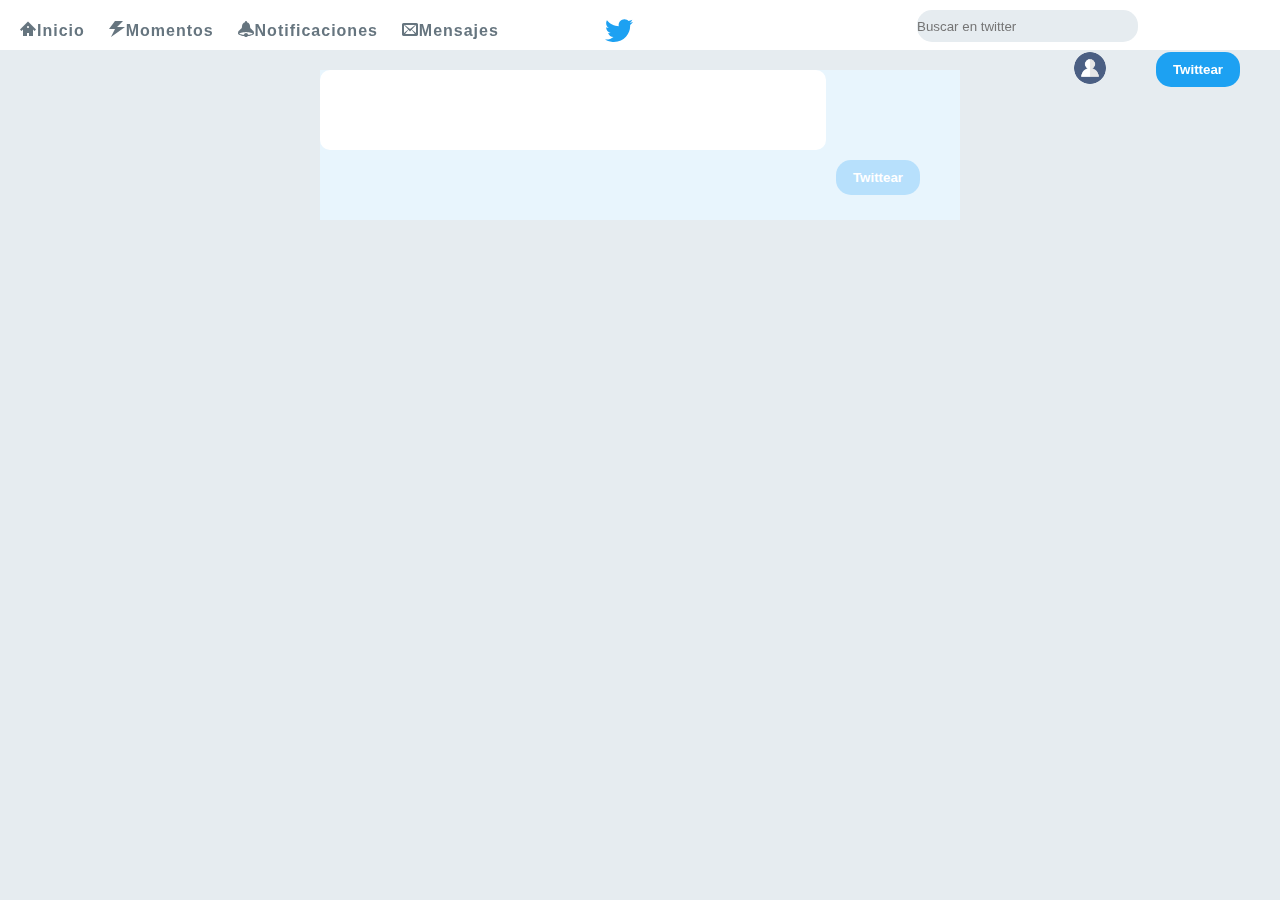
==== twitter/index.html @ 90b0c630 "subiendo ejercicios incompletos" ====
<!DOCTYPE html>
<html>
  <head>
    <meta charset="utf-8">
    <title> Twitter
    </title>
    <!--Uniendo con el css que dará los estilos del html-->
    <link rel="stylesheet" href="css/main.css">
    <!--Link para poner los iconos al html-->
    <link rel="stylesheet" href="assets/fonts/style.css">
  </head>
  <body>
    <nav>
      <!--Poniendo las opciones del menu navegador-->
      <ul>
        <li> <span class="icon-home2"></span>Inicio</li>
        <li><span class="icon-power"></span>Momentos</li>
        <li><span class="icon-bell"></span>Notificaciones</li>
        <li><span class="icon-envelop"></span>Mensajes</li>
      </ul>
      <span id="icon" class="icon-twitter"></span>
      <form class="search display"  method="post">
        <input type="text" placeholder="Buscar en twitter" class="buscador ">
      </form>
      <button type="submit" name="Twittear" class="button-twitter">Twittear</button>
      <span><img  src="assets/images/user.png" alt="user" class="user"></span>
    </nav>
    <section class="conteiner clear display">
      <section class="contenedor" id="generador-tweet">
        <form class="twittear">
          <textarea name="tweet" rows="8" cols="80" id="tweet" maxlength="280"></textarea>
          <input type="submit" name="Twitter" value="Twittear" id="twittear">
        </form>
      </section>
  </section> <!--cierre de coniteiner-->
  <!--Vinculo con el javascript-->
  <script type="text/javascript" src="js/app.js"></script>
  </body>
</html>
---- twitter/css/main.css ----
/* ETIQUETAS DEL HTML*/
*{
  margin: 0px;
  padding: 0px;
}
body{
  background-color: #E6ECF0;
  font-family: sans-serif, Arial;
  font-size: 14px;
  font-weight: 400;
}

/*color #1DA1F2* azulito */

nav {
  background-color: white;
  height: 50px;
  position: fixed;
  width: 100%;
}
nav>ul>li{
  display: inline-block;
  color: #66757f;
  font-size: 16px;
  font-weight: bold;
  list-style: none;
  letter-spacing: 1px;
  margin-left: 20px;
  vertical-align: super;
}
nav>ul>li:hover {
  color:#1DA1F2;
  text-decoration: underline;
}

nav>span>img {
  border-radius: 20px;
  display: inline-block;
  height: 32px;
  weight: 32px;
}
nav>ul{
  display: inline-block;
}


/* CLASES*/

.buscador{
  background-color: #E6ECF0;
  border: 0px;
  border-radius: 15px;
  float: right;
  margin-top:10px;
  margin-left: 280px;
  height: 32px;
  width: 221px;
}
.button-twitter {
  background-color: #1DA1F2;
  border: 0;
  border-radius: 15px;
  color: white;
  font-weight: bolder;
  float:right;
  margin: 7px 40px;
  height: 35px;
  width: 84px;
}
.button-twitter:hover {
  background-color: #B7E0FC;
}
.user {
  float: right;
  margin:7px 10px;
}
.float-rigth {
  float: right;
}
.conteiner {
  background-color:#E8F5FD;
  height: 150px;
  margin-top: 70px;
  margin-left: 25%;
  width: 50%;
}
.twittear>textarea {
  border:none;
  border-radius: 10px;
  height: 80px;
  resize: none;
  width: 506px;
}

.twittear> input {
  background-color: #B7E0FC;
  border: 0;
  border-radius: 15px;
  color: white;
  font-weight: bolder;
  float:right;
  margin: 7px 40px;
  height: 35px;
  width: 84px;
}
.twittear> input:hover{
  background-color:#1DA1F2; }
.clear {
  clear: both;
}
.display {
  display: inline-block;
}

/*ID*/
#icon {
  color: #1DA1F2;
  font-size: 2em;
  display: inline-block;
  margin-left: 8%;
}
---- twitter/assets/fonts/style.css ----
@font-face {
  font-family: 'icomoon';
  src:  url('icomoon.eot?m0e98t');
  src:  url('icomoon.eot?m0e98t#iefix') format('embedded-opentype'),
    url('icomoon.ttf?m0e98t') format('truetype'),
    url('icomoon.woff?m0e98t') format('woff'),
    url('icomoon.svg?m0e98t#icomoon') format('svg');
  font-weight: normal;
  font-style: normal;
}

[class^="icon-"], [class*=" icon-"] {
  /* use !important to prevent issues with browser extensions that change fonts */
  font-family: 'icomoon' !important;
  speak: none;
  font-style: normal;
  font-weight: normal;
  font-variant: normal;
  text-transform: none;
  line-height: 1;

  /* Better Font Rendering =========== */
  -webkit-font-smoothing: antialiased;
  -moz-osx-font-smoothing: grayscale;
}

.icon-home2:before {
  content: "\e901";
}
.icon-image:before {
  content: "\e90d";
}
.icon-envelop:before {
  content: "\e945";
}
.icon-bell:before {
  content: "\e951";
}
.icon-search:before {
  content: "\e986";
}
.icon-power:before {
  content: "\e9b5";
}
.icon-twitter:before {
  content: "\ea96";
}
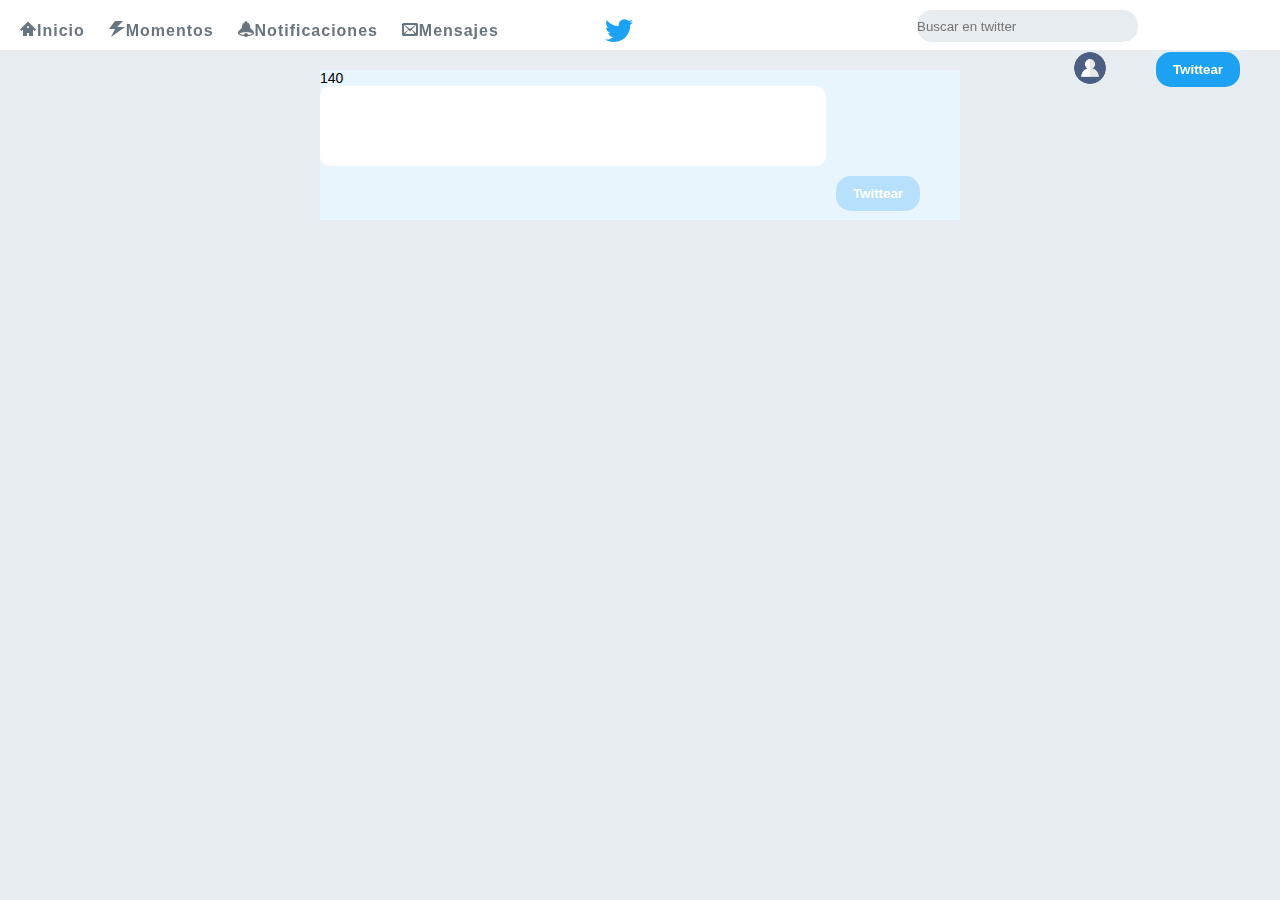
==== commit 898bb472: "haciendo cambios al Twitter hasta aqui todo bien" ====
--- a/twitter/index.html
+++ b/twitter/index.html
@@ -25,10 +25,16 @@
       <button type="submit" name="Twittear" class="button-twitter">Twittear</button>
       <span><img  src="assets/images/user.png" alt="user" class="user"></span>
     </nav>
+
+    <!-- Seccion que contiene los emenetos que generaran los tweets-->
     <section class="conteiner clear display">
+      <section  id="conteiner_tweets"> <!--contenedor de nuevos tweets-->
+
+      </section>
       <section class="contenedor" id="generador-tweet">
+        <p id="account">140</p>
         <form class="twittear">
-          <textarea name="tweet" rows="8" cols="80" id="tweet" maxlength="280"></textarea>
+          <textarea name="tweet" rows="8" cols="80" id="tweet" maxlength="280" value=""></textarea>
           <input type="submit" name="Twitter" value="Twittear" id="twittear">
         </form>
       </section>
--- a/twitter/css/main.css
+++ b/twitter/css/main.css
@@ -111,8 +111,15 @@
 .display {
   display: inline-block;
 }
+.tweet {
+  background-color: green;
+}
+/*ID*/
+#conteiner_tweets div {
+  background-color: pink;
 
-/*ID*/
+
+}
 #icon {
   color: #1DA1F2;
   font-size: 2em;
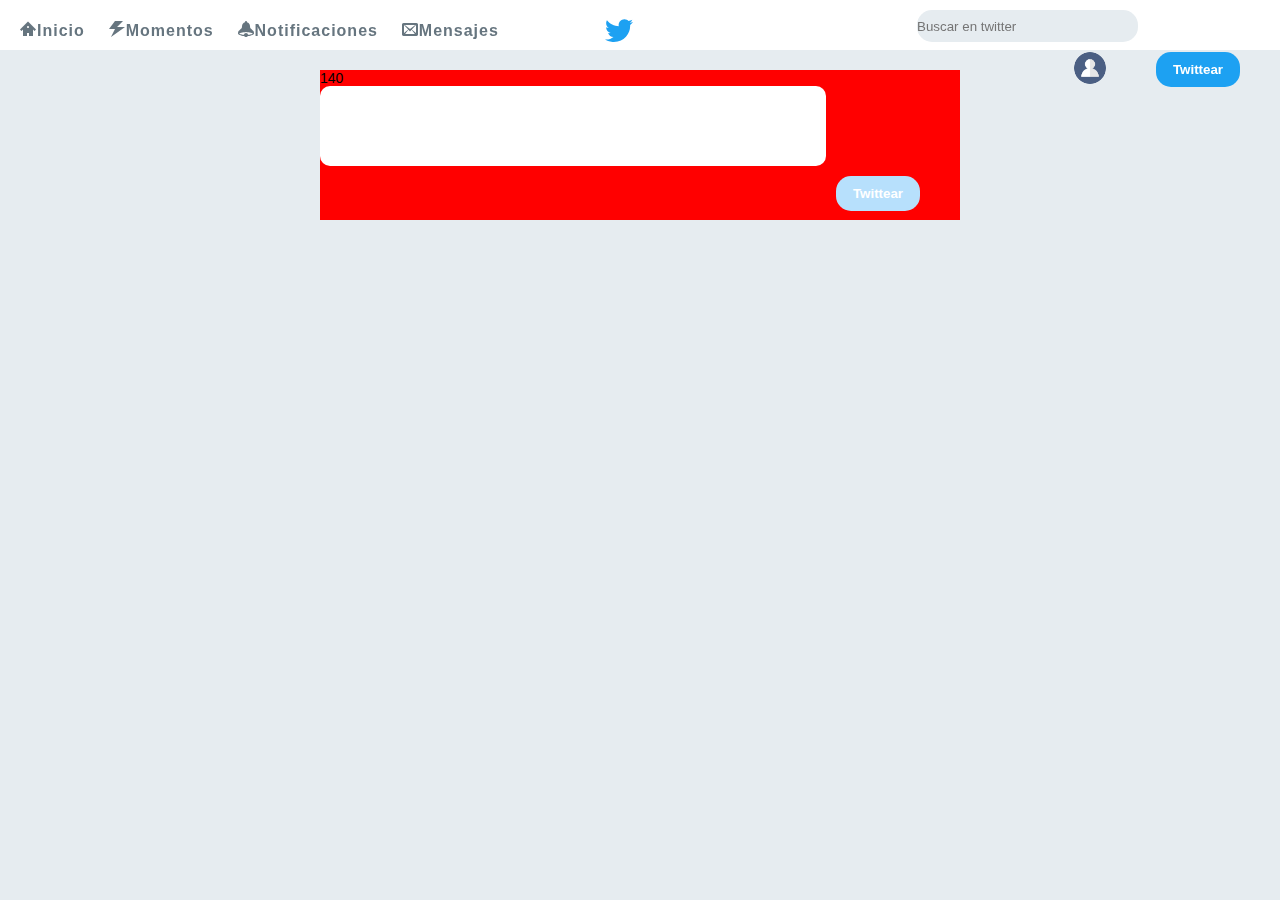
==== commit b61b09b9: "creando divs en Twitter" ====
--- a/twitter/index.html
+++ b/twitter/index.html
@@ -40,6 +40,6 @@
       </section>
   </section> <!--cierre de coniteiner-->
   <!--Vinculo con el javascript-->
-  <script type="text/javascript" src="js/app.js"></script>
+  <!--<script type="text/javascript" src="js/app.js"></script>-->
   </body>
 </html>
--- a/twitter/css/main.css
+++ b/twitter/css/main.css
@@ -78,7 +78,8 @@
   float: right;
 }
 .conteiner {
-  background-color:#E8F5FD;
+  background-color: red;
+  /*background-color:#E8F5FD;*/
   height: 150px;
   margin-top: 70px;
   margin-left: 25%;
@@ -113,12 +114,11 @@
 }
 .tweet {
   background-color: green;
+  margin-top: 200px;
 }
 /*ID*/
-#conteiner_tweets div {
+#conteiner_tweets  {
   background-color: pink;
-
-
 }
 #icon {
   color: #1DA1F2;
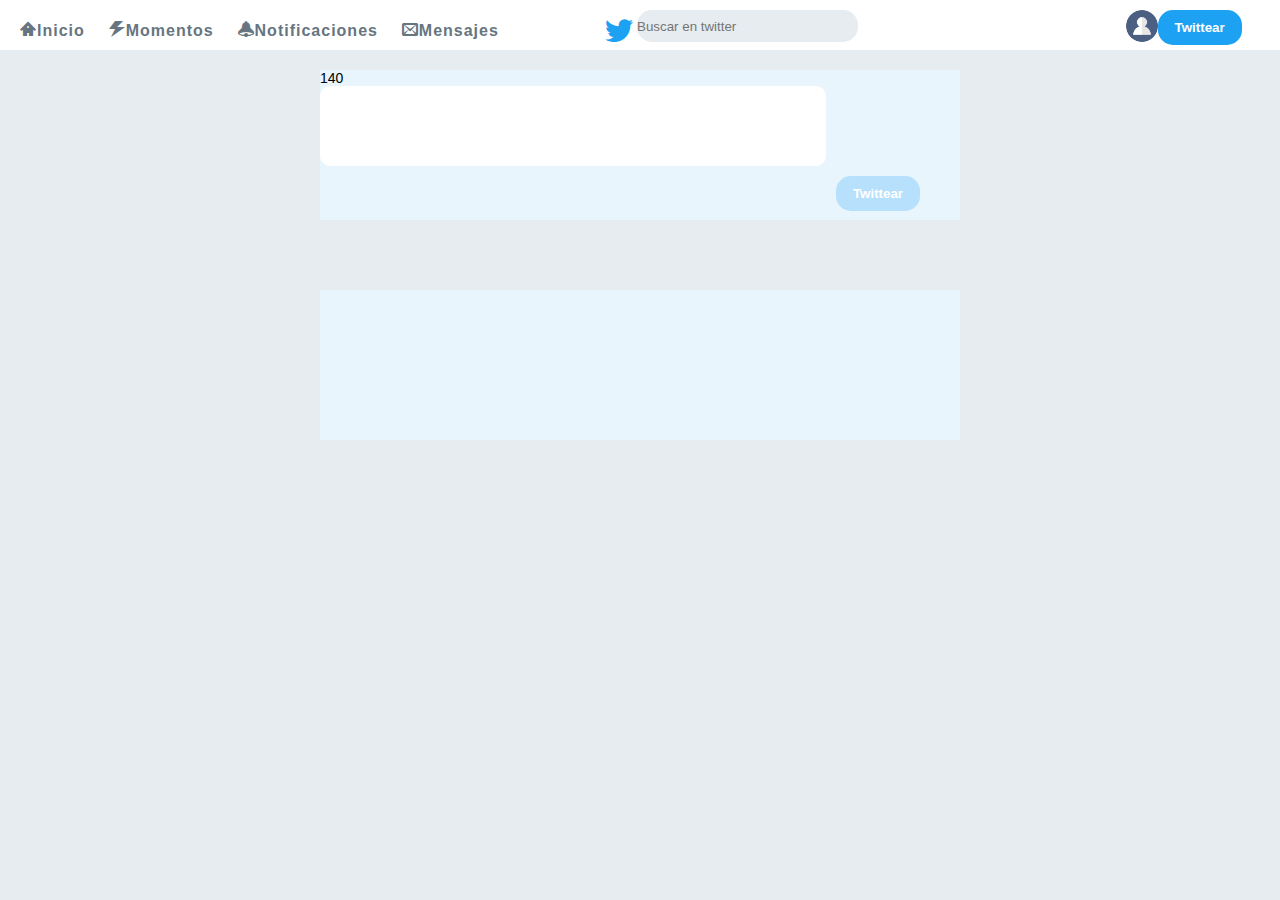
==== commit 33c41c49: "construyendo un contador" ====
--- a/twitter/index.html
+++ b/twitter/index.html
@@ -28,9 +28,7 @@
 
     <!-- Seccion que contiene los emenetos que generaran los tweets-->
     <section class="conteiner clear display">
-      <section  id="conteiner_tweets"> <!--contenedor de nuevos tweets-->
 
-      </section>
       <section class="contenedor" id="generador-tweet">
         <p id="account">140</p>
         <form class="twittear">
@@ -38,8 +36,11 @@
           <input type="submit" name="Twitter" value="Twittear" id="twittear">
         </form>
       </section>
+
   </section> <!--cierre de coniteiner-->
+   <section  id="conteiner_tweets"> <!--contenedor de nuevos tweets-->
+  </section>
   <!--Vinculo con el javascript-->
-  <!--<script type="text/javascript" src="js/app.js"></script>-->
+  <script type="text/javascript" src="js/app.js"></script>
   </body>
 </html>
--- a/twitter/css/main.css
+++ b/twitter/css/main.css
@@ -11,7 +11,7 @@
 }
 
 /*color #1DA1F2* azulito */
-
+/*Atributos pare el Navegador */
 nav {
   background-color: white;
   height: 50px;
@@ -43,6 +43,22 @@
   display: inline-block;
 }
 
+/*ID*/
+/*Atributos para el contenedor de los nuevos tweets generados*/
+#conteiner_tweets  {
+  background-color:#E8F5FD;
+  min-height: 150px;
+  margin-top: 70px;
+  margin-left: 25%;
+  width: 50%;
+}
+#icon {
+  color: #1DA1F2;
+  font-size: 2em;
+  display: inline-block;
+  margin-left: 8%;
+}
+
 
 /* CLASES*/
 
@@ -52,7 +68,7 @@
   border-radius: 15px;
   float: right;
   margin-top:10px;
-  margin-left: 280px;
+  margin-left: 50%;
   height: 32px;
   width: 221px;
 }
@@ -63,7 +79,8 @@
   color: white;
   font-weight: bolder;
   float:right;
-  margin: 7px 40px;
+  margin-top: 10px;
+  margin-right: 3%;
   height: 35px;
   width: 84px;
 }
@@ -72,14 +89,14 @@
 }
 .user {
   float: right;
-  margin:7px 10px;
+  margin-top: 10px;
+  margin-left: 2%;
+
 }
-.float-rigth {
-  float: right;
-}
+
+
 .conteiner {
-  background-color: red;
-  /*background-color:#E8F5FD;*/
+  background-color:#E8F5FD;
   height: 150px;
   margin-top: 70px;
   margin-left: 25%;
@@ -106,23 +123,30 @@
 }
 .twittear> input:hover{
   background-color:#1DA1F2; }
+
+ /*CLase que tendra los Tweets en teoria cuando sean creados*/
+.tweet {
+  border:none;
+  border-radius: 10px;
+  height: 80px;
+  resize: none;
+  width: 506px;
+}
+.tweet p {
+  border:none;
+  border-radius: 10px;
+  height: 80px;
+  resize: none;
+  width: 506px;
+}
+
 .clear {
   clear: both;
 }
 .display {
   display: inline-block;
 }
-.tweet {
-  background-color: green;
-  margin-top: 200px;
+/*Clases con atributos para no repetir codigo*/
+.float-rigth {
+  float: right;
 }
-/*ID*/
-#conteiner_tweets  {
-  background-color: pink;
-}
-#icon {
-  color: #1DA1F2;
-  font-size: 2em;
-  display: inline-block;
-  margin-left: 8%;
-}
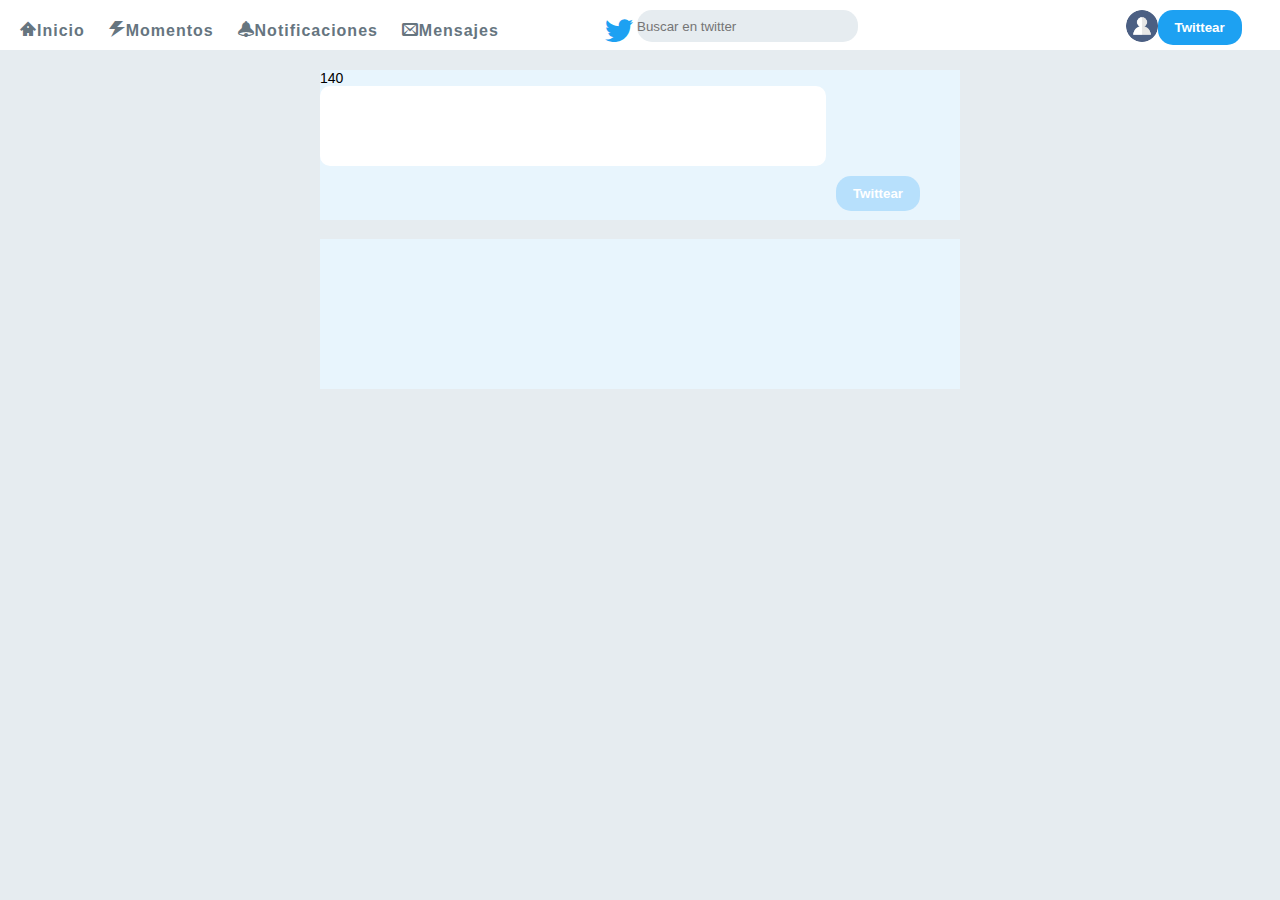
==== commit 3dc25af9: "mejorando un poco twitter" ====
--- a/twitter/index.html
+++ b/twitter/index.html
@@ -36,10 +36,12 @@
           <input type="submit" name="Twitter" value="Twittear" id="twittear">
         </form>
       </section>
-
+      <div  id="conteiner_tweets"> <!--contenedor de nuevos tweets-->
+        <!-- estos son los divs que se crearian con el doom <div class="tweet">
+           <p class="tweet2"></p>
+        </div>
+      </div> -->
   </section> <!--cierre de coniteiner-->
-   <section  id="conteiner_tweets"> <!--contenedor de nuevos tweets-->
-  </section>
   <!--Vinculo con el javascript-->
   <script type="text/javascript" src="js/app.js"></script>
   </body>
--- a/twitter/css/main.css
+++ b/twitter/css/main.css
@@ -46,11 +46,10 @@
 /*ID*/
 /*Atributos para el contenedor de los nuevos tweets generados*/
 #conteiner_tweets  {
-  background-color:#E8F5FD;
+ background-color:#E8F5FD;
   min-height: 150px;
   margin-top: 70px;
-  margin-left: 25%;
-  width: 50%;
+  width: 100%;
 }
 #icon {
   color: #1DA1F2;
@@ -95,8 +94,9 @@
 }
 
 
-.conteiner {
-  background-color:#E8F5FD;
+.conteiner{
+  background-color: blue;
+ background-color:#E8F5FD;
   height: 150px;
   margin-top: 70px;
   margin-left: 25%;
@@ -124,20 +124,23 @@
 .twittear> input:hover{
   background-color:#1DA1F2; }
 
+
  /*CLase que tendra los Tweets en teoria cuando sean creados*/
 .tweet {
+  background-color: green;
   border:none;
   border-radius: 10px;
   height: 80px;
   resize: none;
-  width: 506px;
+  width: 400px;
 }
-.tweet p {
+.tweet2 {
+  background-color: pink;
   border:none;
   border-radius: 10px;
   height: 80px;
   resize: none;
-  width: 506px;
+  width: 400px;
 }
 
 .clear {
